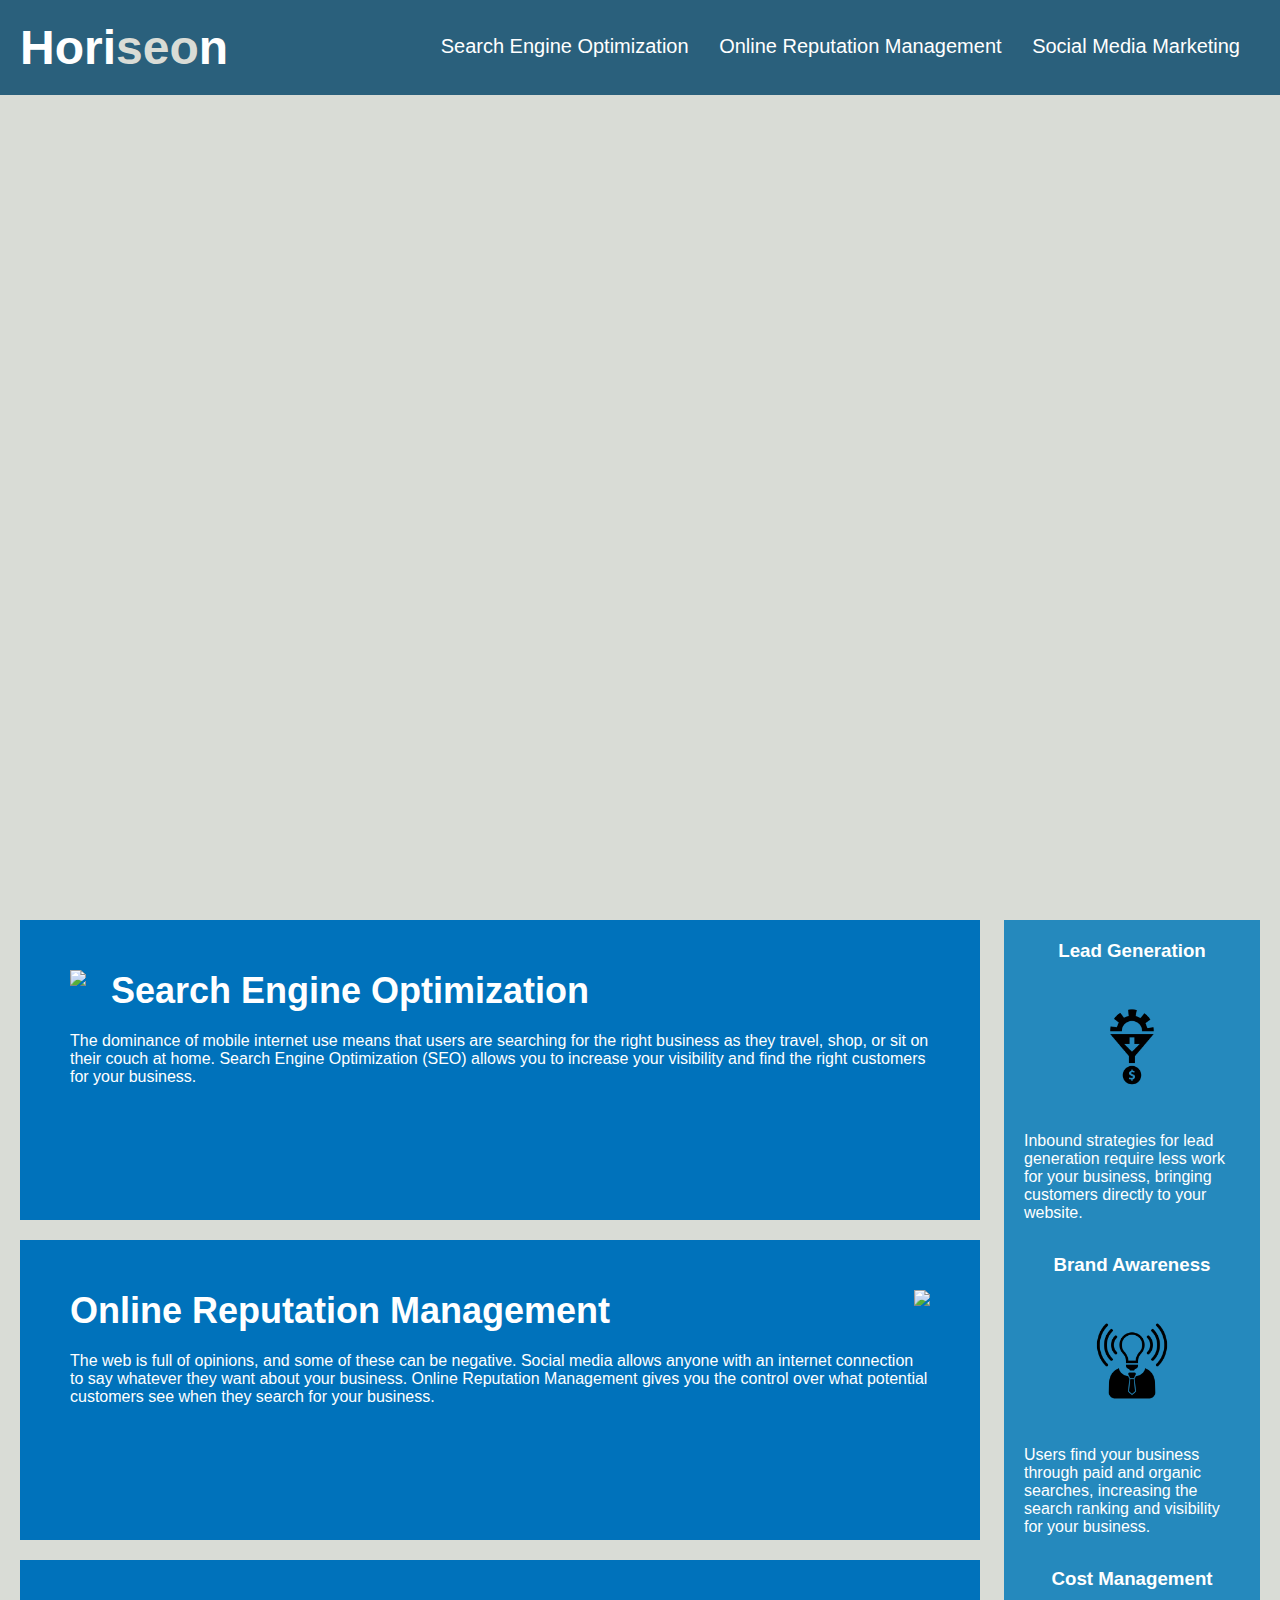
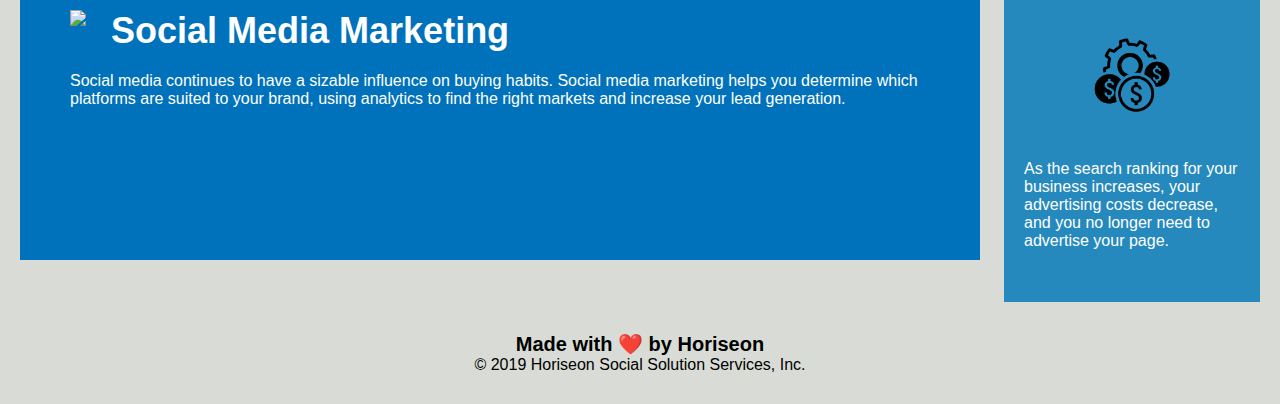
==== index.html @ 334ce264 "commit #changing name of html for github to see" ====
<!DOCTYPE html>
<html lang="en-us">

<head>
    <meta charset="UTF-8" />
    <link rel="stylesheet" href="assets/css/style.css">
    <title>website</title>
</head>

<body>
    <div class="header">
        <h1>Hori<span class="seo">seo</span>n</h1>
        <div>
            <ul>
                <li>
                    <a href="#search-engine-optimization">Search Engine Optimization</a>
                </li>
                <li>
                    <a href="#online-reputation-management">Online Reputation Management</a>
                </li>
                <li>
                    <a href="#social-media-marketing">Social Media Marketing</a>
                </li>
            </ul>
        </div>
    </div>
    <div class="hero"></div>
    <div class="content">
        <div class="search-engine-optimization">
            <img src="./assets/images/search-engine-optimization.jpg" class="float-left" />
            <h2>Search Engine Optimization</h2>
            <p>
                The dominance of mobile internet use means that users are searching for the right business as they travel, shop, or sit on their couch at home. Search Engine Optimization (SEO) allows you to increase your visibility and find the right customers for your business.
            </p>
        </div>
        <div id="online-reputation-management" class="online-reputation-management">
            <img src="./assets/images/online-reputation-management.jpg" class="float-right" />
            <h2>Online Reputation Management</h2>
            <p>
                The web is full of opinions, and some of these can be negative. Social media allows anyone with an internet connection to say whatever they want about your business. Online Reputation Management gives you the control over what potential customers see when they search for your business.
            </p>
        </div>
        <div id="social-media-marketing" class="social-media-marketing">
            <img src="./assets/images/social-media-marketing.jpg" class="float-left" />
            <h2>Social Media Marketing</h2>
            <p>
                Social media continues to have a sizable influence on buying habits. Social media marketing helps you determine which platforms are suited to your brand, using analytics to find the right markets and increase your lead generation.
            </p>
        </div>
    </div>
    <div class="benefits">
        <div class="benefit-lead">
            <h3>Lead Generation</h3>
            <img src="./assets/images/lead-generation.png" />
            <p>
                Inbound strategies for lead generation require less work for your business, bringing customers directly to your website.
            </p>
        </div>
        <div class="benefit-brand">
            <h3>Brand Awareness</h3>
            <img src="./assets/images/brand-awareness.png" />
            <p>
                Users find your business through paid and organic searches, increasing the search ranking and visibility for your business.
            </p>
        </div>
        <div class="benefit-cost">
            <h3>Cost Management</h3>
            <img src="./assets/images/cost-management.png"></img>
            <p>
                As the search ranking for your business increases, your advertising costs decrease, and you no longer need to advertise your page.
            </p>
        </div>
    </div>
    <div class="footer">
        <h2>Made with ❤️️ by Horiseon</h2>
        <p>
            &copy; 2019 Horiseon Social Solution Services, Inc.
        </p>
    </div>
</body>

</html>
---- assets/css/style.css ----
* {
    box-sizing: border-box;
    padding: 0;
    margin: 0;
}

body {
    background-color: #d9dcd6;
}

.header {
    padding: 20px;
    font-family: 'Trebuchet MS', 'Lucida Sans Unicode', 'Lucida Grande', 'Lucida Sans', Arial, sans-serif;
    background-color: #2a607c;
    color: #ffffff;
}

.header h1 {
    display: inline-block;
    font-size: 48px;
}

.header h1 .seo {
    color: #d9dcd6;
}

.header div {
    padding-top: 15px;
    margin-right: 20px;
    float: right;
    font-family: 'Gill Sans', 'Gill Sans MT', Calibri, 'Trebuchet MS', sans-serif;
    font-size: 20px;
}

.header div ul {
    list-style-type: none;
}

.header div ul li {
    display: inline-block;
    margin-left: 25px;
}

a {
    color: #ffffff;
    text-decoration: none;
}

p {
    font-size: 16px;
}

.hero {
    height: 800px;
    width: 100%;
    margin-bottom: 25px;
    background-image: url("../images/digital-marketing-meeting.jpg");
    background-size: cover;
    background-position: center;
}

.float-left {
    float: left;
    margin-right: 25px;
}

.float-right {
    float: right;
    margin-left: 25px;
}

.content {
    width: 75%;
    display: inline-block;
    margin-left: 20px;
}

.benefits {
    margin-right: 20px;
    padding: 20px;
    clear: both;
    float: right;
    width: 20%;
    height: 100%;
    font-family: 'Gill Sans', 'Gill Sans MT', Calibri, 'Trebuchet MS', sans-serif;
    background-color: #2589bd;
}

.benefit-lead {
    margin-bottom: 32px;
    color: #ffffff;
}

.benefit-brand {
    margin-bottom: 32px;
    color: #ffffff;
}

.benefit-cost {
    margin-bottom: 32px;
    color: #ffffff;
}

.benefit-lead h3 {
    margin-bottom: 10px;
    text-align: center;
}

.benefit-brand h3 {
    margin-bottom: 10px;
    text-align: center;
}

.benefit-cost h3 {
    margin-bottom: 10px;
    text-align: center;
}

.benefit-lead img {
    display: block;
    margin: 10px auto;
    max-width: 150px;
}

.benefit-brand img {
    display: block;
    margin: 10px auto;
    max-width: 150px;
}

.benefit-cost img {
    display: block;
    margin: 10px auto;
    max-width: 150px;
}

.search-engine-optimization {
    margin-bottom: 20px;
    padding: 50px;
    height: 300px;
    font-family: 'Gill Sans', 'Gill Sans MT', Calibri, 'Trebuchet MS', sans-serif;
    background-color: #0072bb;
    color: #ffffff;
}

.online-reputation-management {
    margin-bottom: 20px;
    padding: 50px;
    height: 300px;
    font-family: 'Gill Sans', 'Gill Sans MT', Calibri, 'Trebuchet MS', sans-serif;
    background-color: #0072bb;
    color: #ffffff;
}

.social-media-marketing {
    margin-bottom: 20px;
    padding: 50px;
    height: 300px;
    font-family: 'Gill Sans', 'Gill Sans MT', Calibri, 'Trebuchet MS', sans-serif;
    background-color: #0072bb;
    color: #ffffff;
}

.search-engine-optimization img {
    max-height: 200px;
}

.online-reputation-management img {
    max-height: 200px;
}

.social-media-marketing img {
    max-height: 200px;
}

.search-engine-optimization h2 {
    margin-bottom: 20px;
    font-size: 36px;
}

.online-reputation-management h2 {
    margin-bottom: 20px;
    font-size: 36px;
}

.social-media-marketing h2 {
    margin-bottom: 20px;
    font-size: 36px;
}

.footer {
    padding: 30px;
    clear: both;
    font-family: 'Trebuchet MS', 'Lucida Sans Unicode', 'Lucida Grande', 'Lucida Sans', Arial, sans-serif;
    text-align: center;
}

.footer h2 {
    font-size: 20px;
}
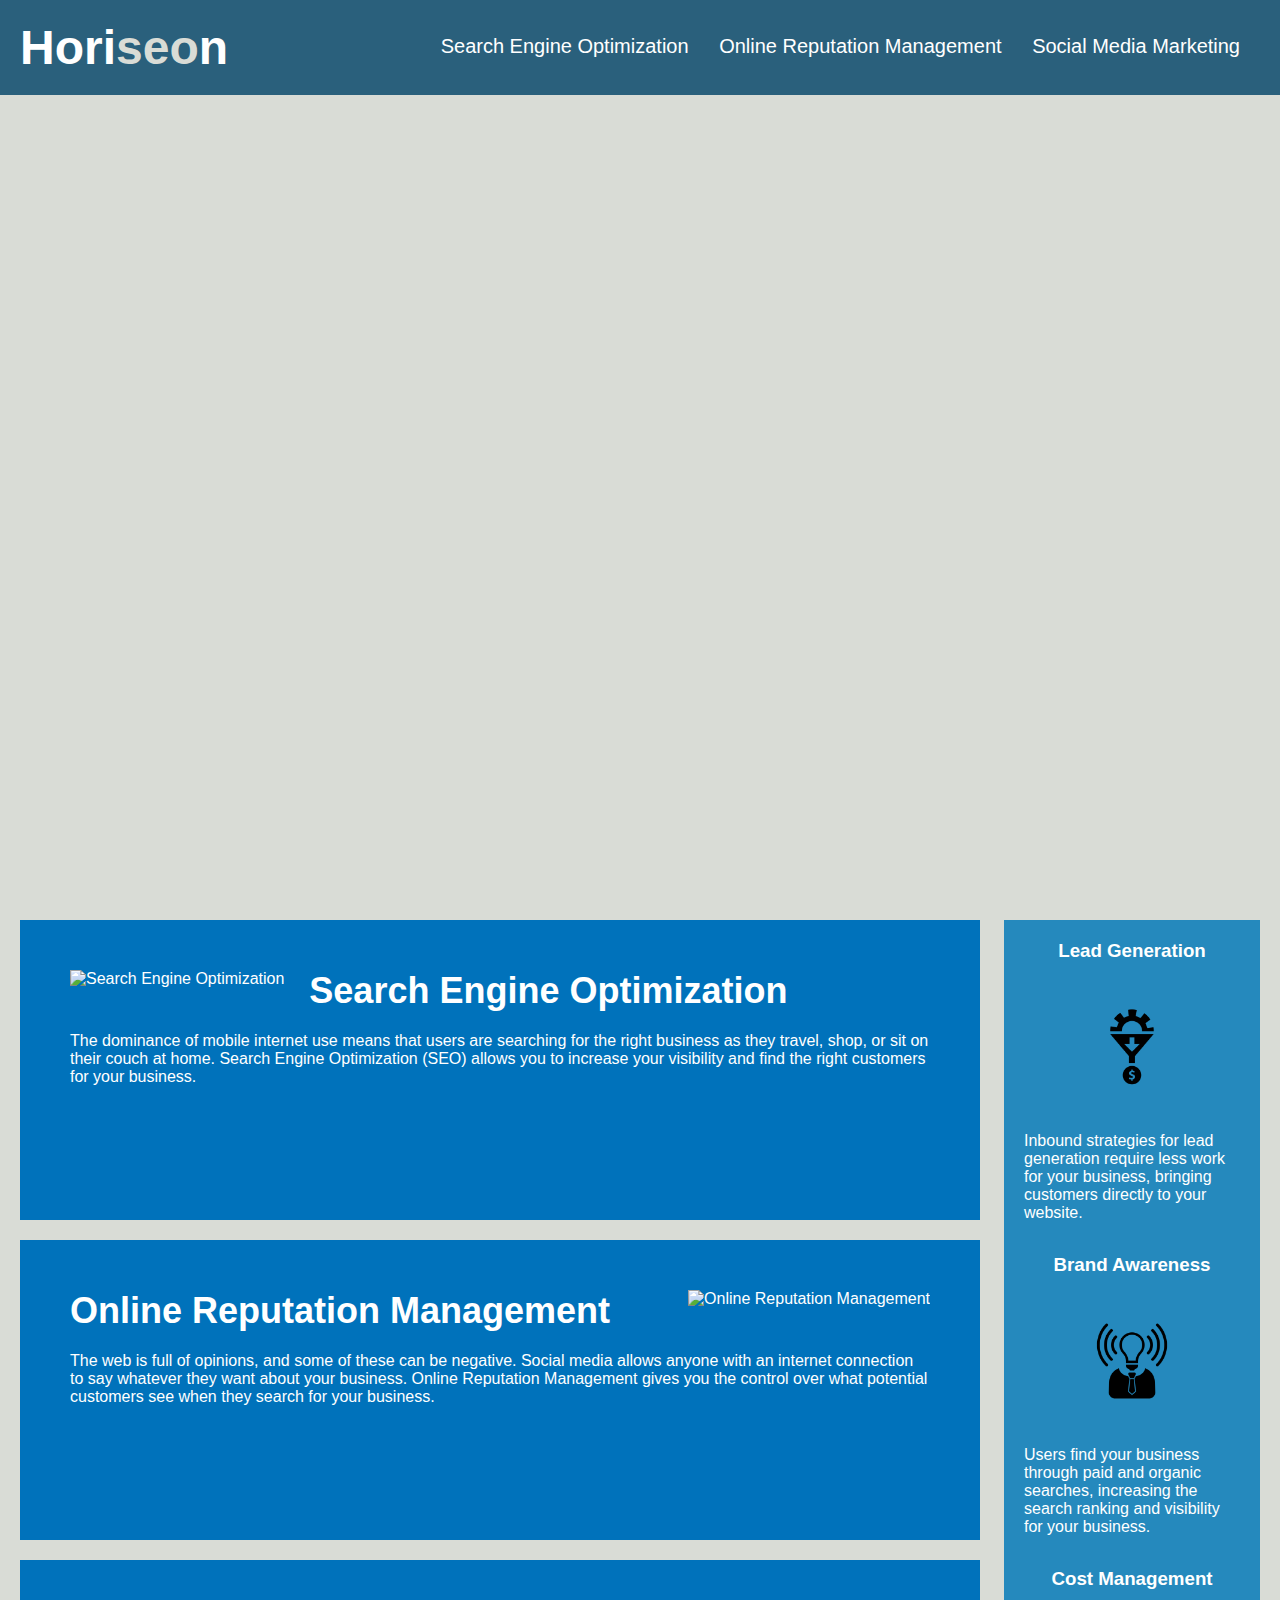
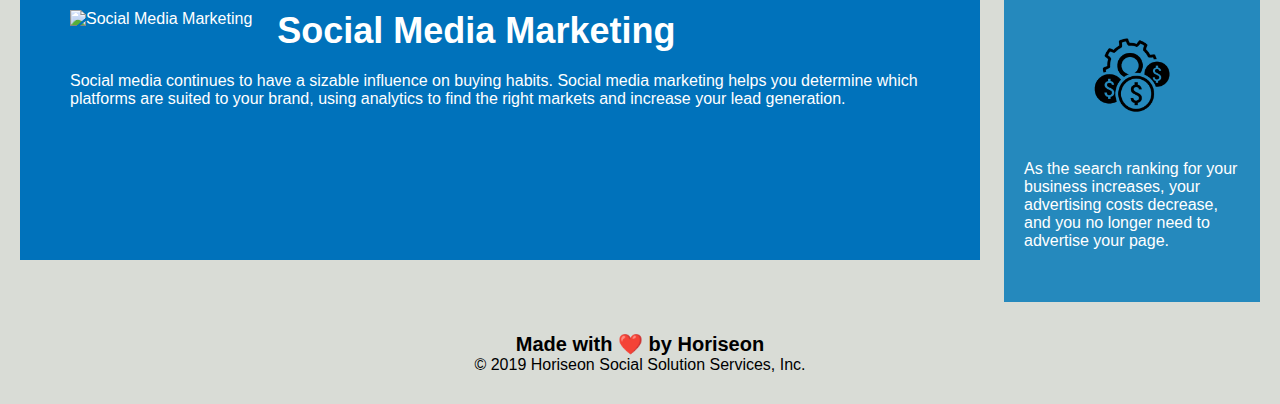
==== commit de06fe8a: "updates to semantic structure to html document, added alt attributes to images, added comments to ch" ====
--- a/index.html
+++ b/index.html
@@ -3,14 +3,17 @@
 
 <head>
     <meta charset="UTF-8" />
-    <link rel="stylesheet" href="assets/css/style.css">
-    <title>website</title>
+    <link rel="stylesheet" href="./assets/css/style.css">
+    <title>Horiseon</title>
 </head>
 
 <body>
-    <div class="header">
-        <h1>Hori<span class="seo">seo</span>n</h1>
-        <div>
+    <header class="header">
+        <!--changed the <div> to <header>-->
+        <h1>Hori<span id="seo">seo</span>n</h1>
+        
+        <nav>
+            <!--changed <div> to <nav>-->
             <ul>
                 <li>
                     <a href="#search-engine-optimization">Search Engine Optimization</a>
@@ -21,62 +24,96 @@
                 <li>
                     <a href="#social-media-marketing">Social Media Marketing</a>
                 </li>
-            </ul>
-        </div>
-    </div>
-    <div class="hero"></div>
-    <div class="content">
-        <div class="search-engine-optimization">
-            <img src="./assets/images/search-engine-optimization.jpg" class="float-left" />
+             </ul>
+        </nav>
+    </header>
+
+    <div id="hero"></div>
+    <main class="content">
+
+        <div id="search-engine-optimization" class="search-engine-optimization">
+
+            <img src="./assets/images/search-engine-optimization.jpg" alt="Search Engine Optimization" class="float-left" />
+            <!--added alt to image-->
             <h2>Search Engine Optimization</h2>
+
             <p>
-                The dominance of mobile internet use means that users are searching for the right business as they travel, shop, or sit on their couch at home. Search Engine Optimization (SEO) allows you to increase your visibility and find the right customers for your business.
+                The dominance of mobile internet use means that users are searching for the right business as they
+                travel, shop, or sit on their couch at home. Search Engine Optimization (SEO) allows you to increase
+                your visibility and find the right customers for your business.
             </p>
         </div>
+
         <div id="online-reputation-management" class="online-reputation-management">
-            <img src="./assets/images/online-reputation-management.jpg" class="float-right" />
+            
+            <img src="./assets/images/online-reputation-management.jpg" alt="Online Reputation Management" class="float-right" />
+            <!--added alt to image-->
             <h2>Online Reputation Management</h2>
+           
             <p>
-                The web is full of opinions, and some of these can be negative. Social media allows anyone with an internet connection to say whatever they want about your business. Online Reputation Management gives you the control over what potential customers see when they search for your business.
+                The web is full of opinions, and some of these can be negative. Social media allows anyone with an
+                internet connection to say whatever they want about your business. Online Reputation Management gives
+                you the control over what potential customers see when they search for your business.
+            
+            </p>
+       </div>
+
+        <div id="social-media-marketing" class="social-media-marketing">
+            
+            <img src="./assets/images/social-media-marketing.jpg" alt="Social Media Marketing" class="float-left" />
+            <!--added alt to image-->
+            <h2>Social Media Marketing</h2>
+           
+            <p>
+                Social media continues to have a sizable influence on buying habits. Social media marketing helps you
+                determine which platforms are suited to your brand, using analytics to find the right markets and
+                increase your lead generation.
             </p>
         </div>
-        <div id="social-media-marketing" class="social-media-marketing">
-            <img src="./assets/images/social-media-marketing.jpg" class="float-left" />
-            <h2>Social Media Marketing</h2>
+    </main>
+
+    <aside class="benefits">
+        <!--changed this <div> to <aside>-->
+        <div class="benefit-lead">
+            <h3>Lead Generation</h3>
+            
+            <img src="./assets/images/lead-generation.png" alt="Lead Generation" />
+            <!--added alt to image-->
             <p>
-                Social media continues to have a sizable influence on buying habits. Social media marketing helps you determine which platforms are suited to your brand, using analytics to find the right markets and increase your lead generation.
+                Inbound strategies for lead generation require less work for your business, bringing customers directly
+                to your website.
+            </p>
+        
+        </div>
+
+        <div class="benefit-brand">
+            <h3>Brand Awareness</h3>
+            <img src="./assets/images/brand-awareness.png" alt="Brand Awareness" />
+            <!--added alt to image-->
+            <p>
+                Users find your business through paid and organic searches, increasing the search ranking and visibility
+                for your business.
             </p>
         </div>
-    </div>
-    <div class="benefits">
-        <div class="benefit-lead">
-            <h3>Lead Generation</h3>
-            <img src="./assets/images/lead-generation.png" />
+
+        <div class="benefit-cost">
+            <h3>Cost Management</h3>
+            <img src="./assets/images/cost-management.png" alt="Cost Management" />
+            <!--added alt to image. Also removed an unnecessary <img> tag-->
             <p>
-                Inbound strategies for lead generation require less work for your business, bringing customers directly to your website.
+                As the search ranking for your business increases, your advertising costs decrease, and you no longer
+                need to advertise your page.
             </p>
         </div>
-        <div class="benefit-brand">
-            <h3>Brand Awareness</h3>
-            <img src="./assets/images/brand-awareness.png" />
-            <p>
-                Users find your business through paid and organic searches, increasing the search ranking and visibility for your business.
-            </p>
-        </div>
-        <div class="benefit-cost">
-            <h3>Cost Management</h3>
-            <img src="./assets/images/cost-management.png"></img>
-            <p>
-                As the search ranking for your business increases, your advertising costs decrease, and you no longer need to advertise your page.
-            </p>
-        </div>
-    </div>
-    <div class="footer">
+    </aside>
+
+    <footer class="footer">
+        <!--changed this <div> to <footer>-->
         <h2>Made with ❤️️ by Horiseon</h2>
         <p>
             &copy; 2019 Horiseon Social Solution Services, Inc.
         </p>
-    </div>
+    </footer>
 </body>
 
 </html>--- a/assets/css/style.css
+++ b/assets/css/style.css
@@ -20,24 +20,24 @@
     font-size: 48px;
 }
 
-.header h1 .seo {
+#seo { /*deleted the .header h1 selectors. unnecessary*/
     color: #d9dcd6;
 }
 
-.header div {
+.header nav {
     padding-top: 15px;
-    margin-right: 20px;
-    float: right;
+    margin-right: 20px; /*determines distance from off right side of header the list will be */
+    float:right; /*determines location of the list items in the header */
     font-family: 'Gill Sans', 'Gill Sans MT', Calibri, 'Trebuchet MS', sans-serif;
     font-size: 20px;
 }
 
-.header div ul {
-    list-style-type: none;
-}
-
-.header div ul li {
-    display: inline-block;
+.header nav ul {
+    list-style-type:none; 
+} /*this would tell the header list to have a specific <ul> dot type but it at none. Also, may be unnecessary here because of the following display:inline-block*/
+
+.header nav ul li {
+    display: inline-block; /*creates a type of box, similar to float, that determines how the list is.*/
     margin-left: 25px;
 }
 
@@ -50,7 +50,7 @@
     font-size: 16px;
 }
 
-.hero {
+#hero {
     height: 800px;
     width: 100%;
     margin-bottom: 25px;
